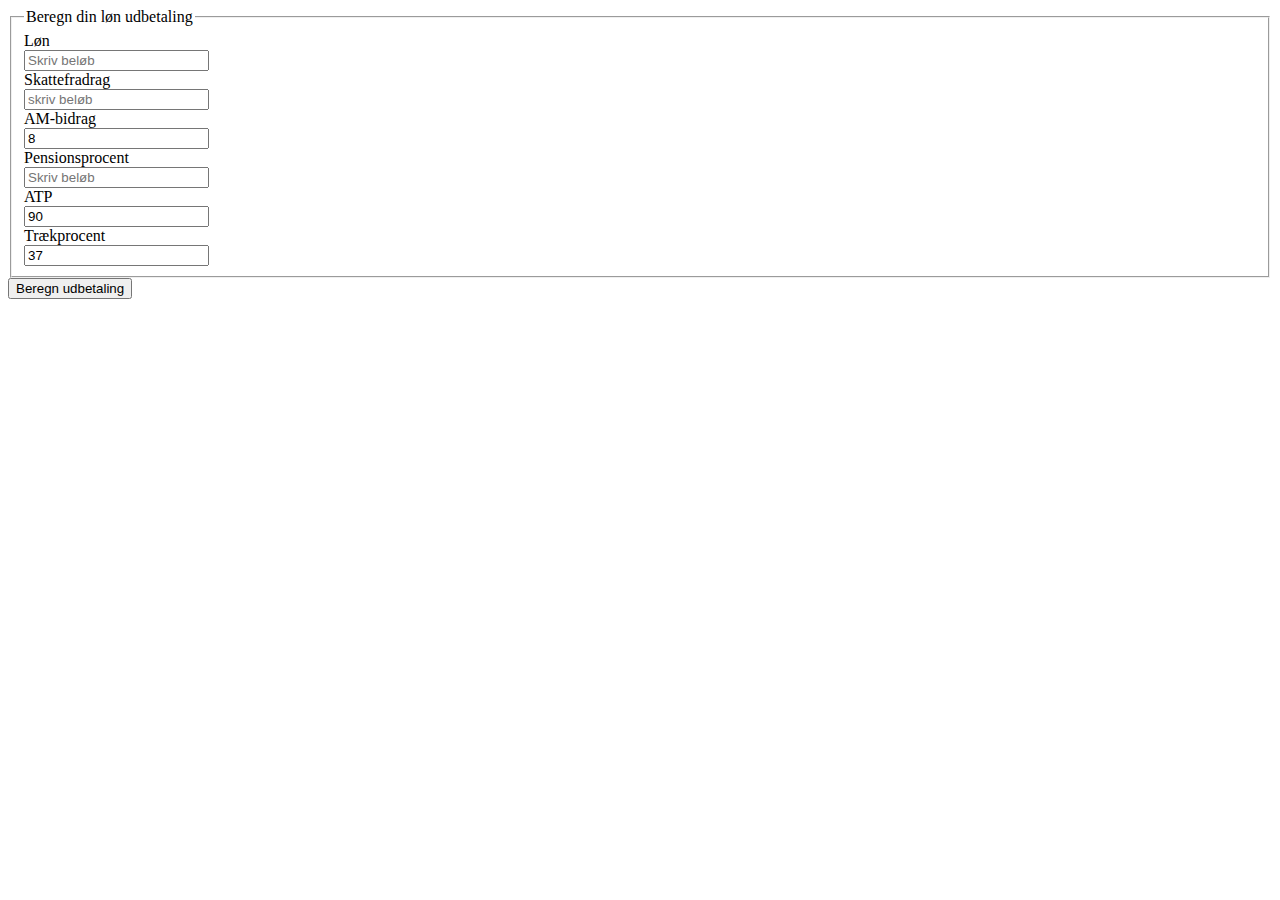
==== myfiles/2/pursue-create-a-new-form/form2.html @ d10d0ff6 "keep working on html php forms" ====
<!doctype html>
<html lang="en">
<head>
	<meta charset="utf-8">
	<meta name="viewport" content="width=device-width, initial-scale=1, shrink-to-fit=no">
	<title>Form</title>
</head>
<body>
	<form action="form_handler2.php" method="post">
		<fieldset><legend>Beregn din løn udbetaling</legend>
			<form action="handle_form.php" method="post">
				<div>
					<label for="loen">Løn</label>

					<div>
						<input type="number" id="loen" name="loen" placeholder="Skriv beløb">
					</div>
				</div>
				<div>
					<label for="skattefradrag">Skattefradrag</label>
					<div>
						<input type="number" id="skattefradrag" name="skattefradrag" placeholder="skriv beløb">
					</div>
				</div>

				<div>
					<label for="am-bidrag">AM-bidrag</label>
					<div>
						<input type="number" id="am-bidrag" name="am-bidrag" placeholder="skriv procent" value="8">
					</div>
				</div>

				<div>
					<label for="pensionsprocent">Pensionsprocent</label>
					<div>
						<input type="number" id="pensionsprocent" name="pensionsprocent" placeholder="Skriv beløb">
					</div>
				</div>
				
				<div>
					<label for="atp">ATP</label>
					<div>
						<input type="number" id="atp" name="atp" value="90">
					</div>
				</div>

				<div>
					<label for="traekprocent">Trækprocent</label>
					<div>
						<input type="number" id="traekprocent" name="traekprocent" value="37">
					</div>
				</div>

			</fieldset>
			<button type="submit" name="submit">Beregn udbetaling</button>
		</form>
	</div>
</body>
</html>
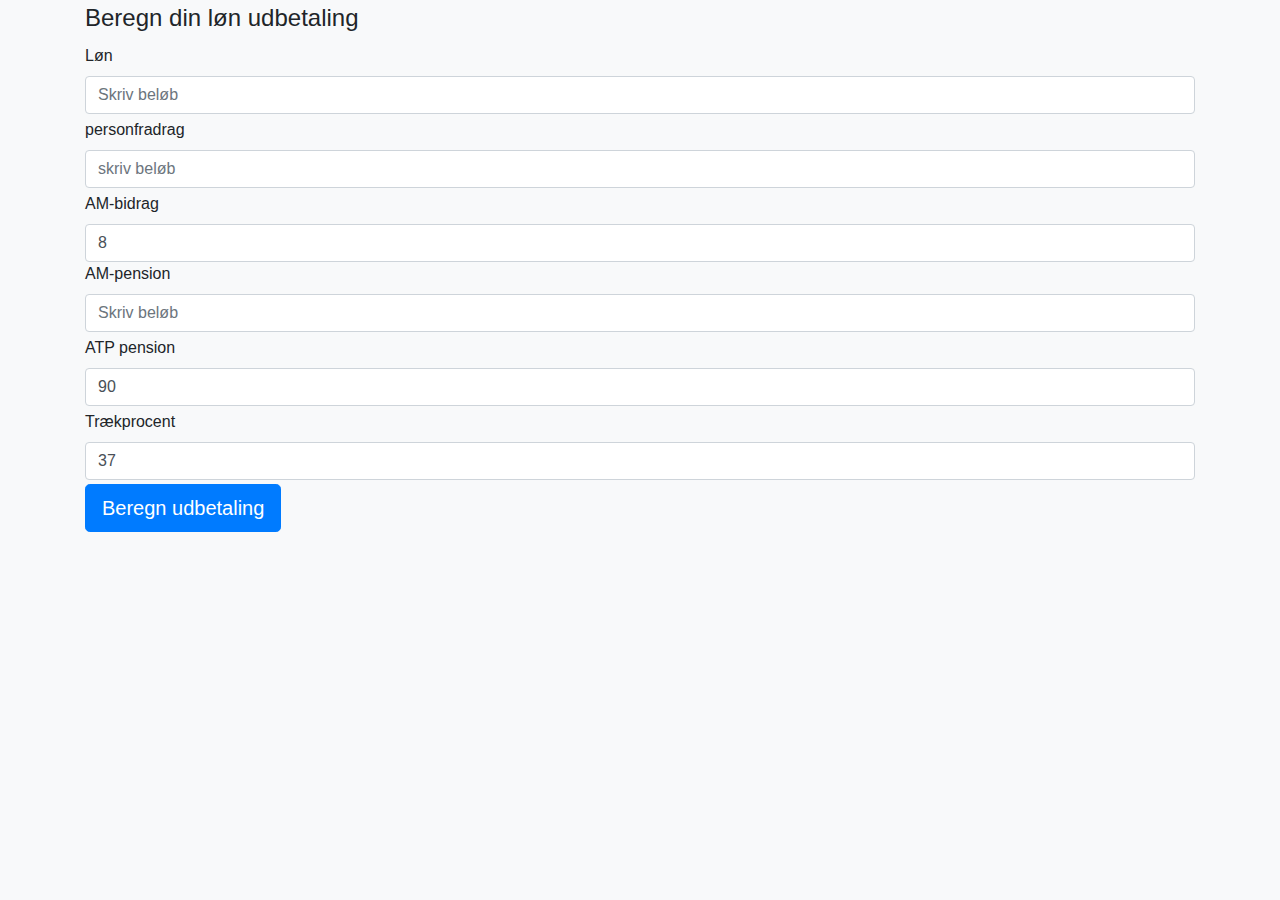
==== commit da983382: "A more correct form tax calculator" ====
--- a/myfiles/2/pursue-create-a-new-form/form2.html
+++ b/myfiles/2/pursue-create-a-new-form/form2.html
@@ -1,59 +1,65 @@
 <!doctype html>
-<html lang="en">
+<html lang="da-DK">
 <head>
 	<meta charset="utf-8">
 	<meta name="viewport" content="width=device-width, initial-scale=1, shrink-to-fit=no">
+	<link rel="stylesheet" href="https://stackpath.bootstrapcdn.com/bootstrap/4.3.1/css/bootstrap.min.css" integrity="sha384-ggOyR0iXCbMQv3Xipma34MD+dH/1fQ784/j6cY/iJTQUOhcWr7x9JvoRxT2MZw1T" crossorigin="anonymous">
+	<!-- <link rel="stylesheet" type="text/css" href="bootstrap-4.3.1-dist/css/bootstrap.min.css"> -->
 	<title>Form</title>
 </head>
-<body>
-	<form action="form_handler2.php" method="post">
-		<fieldset><legend>Beregn din løn udbetaling</legend>
-			<form action="handle_form.php" method="post">
-				<div>
-					<label for="loen">Løn</label>
+<body class="bg-light">
 
-					<div>
-						<input type="number" id="loen" name="loen" placeholder="Skriv beløb">
+	<div class="container">
+
+		<form action="form_handler2.php" method="post">
+			<fieldset><legend>Beregn din løn udbetaling</legend>
+				<form action="handle_form.php" method="post">
+
+					<div class="form-group mb-1">
+						<label for="loen">Løn</label>
+						<input class="form-control" type="number" id="loen" name="loen" placeholder="Skriv beløb">
 					</div>
-				</div>
-				<div>
-					<label for="skattefradrag">Skattefradrag</label>
-					<div>
-						<input type="number" id="skattefradrag" name="skattefradrag" placeholder="skriv beløb">
+
+					<div class="form-group mb-1">
+						<label for="skattefradrag">personfradrag</label>
+						<input class="form-control" type="number" id="skattefradrag" name="skattefradrag" placeholder="skriv beløb">
 					</div>
-				</div>
 
-				<div>
-					<label for="am-bidrag">AM-bidrag</label>
-					<div>
-						<input type="number" id="am-bidrag" name="am-bidrag" placeholder="skriv procent" value="8">
+					<div class="form-grou mb-1p">
+						<label for="am_bidrag">AM-bidrag</label>
+						<input class="form-control" type="number" id="am_bidrag" name="am_bidrag" placeholder="skriv procent" value="8">
 					</div>
-				</div>
 
-				<div>
-					<label for="pensionsprocent">Pensionsprocent</label>
-					<div>
-						<input type="number" id="pensionsprocent" name="pensionsprocent" placeholder="Skriv beløb">
+					<div class="form-group mb-1">
+						<label for="pensionsprocent">AM-pension</label>
+						<input class="form-control" type="number" id="pensionsprocent" name="pensionsprocent" placeholder="Skriv beløb">
 					</div>
-				</div>
-				
-				<div>
-					<label for="atp">ATP</label>
-					<div>
-						<input type="number" id="atp" name="atp" value="90">
+
+					<div class="form-group mb-1">
+						<label for="atp">ATP pension</label>
+						<input class="form-control" type="number" id="atp" name="atp" value="90">
 					</div>
-				</div>
 
-				<div>
-					<label for="traekprocent">Trækprocent</label>
-					<div>
-						<input type="number" id="traekprocent" name="traekprocent" value="37">
+					<div class="form-group mb-1">
+						<label for="traekprocent">Trækprocent</label>
+						<input class="form-control" type="number" id="traekprocent" name="traekprocent" value="37">
 					</div>
-				</div>
 
-			</fieldset>
-			<button type="submit" name="submit">Beregn udbetaling</button>
-		</form>
-	</div>
-</body>
-</html>+				</fieldset>
+				<button type="submit" class="btn btn-primary btn-lg" name="submit">Beregn udbetaling</button>
+			</form>
+
+		</div>
+
+		<!-- Optional JavaScript -->
+		<!-- jQuery first, then Popper.js, then Bootstrap JS -->
+		<script src="https://code.jquery.com/jquery-3.3.1.slim.min.js" integrity="sha384-q8i/X+965DzO0rT7abK41JStQIAqVgRVzpbzo5smXKp4YfRvH+8abtTE1Pi6jizo" crossorigin="anonymous"></script>
+		<script>window.jQuery || document.write('<script src="bootstrap-4.3.1-dist/js/jquery-3.3.1.slim.min.js"><\/script>')</script>
+
+		<script src="https://cdnjs.cloudflare.com/ajax/libs/popper.js/1.14.7/umd/popper.min.js" integrity="sha384-UO2eT0CpHqdSJQ6hJty5KVphtPhzWj9WO1clHTMGa3JDZwrnQq4sF86dIHNDz0W1" crossorigin="anonymous"></script>
+		<script>window.jQuery || document.write('<script src="bootstrap-4.3.1-dist/js/popper.min.js"><\/script>')</script>
+
+		<script src="https://stackpath.bootstrapcdn.com/bootstrap/4.3.1/js/bootstrap.min.js" integrity="sha384-JjSmVgyd0p3pXB1rRibZUAYoIIy6OrQ6VrjIEaFf/nJGzIxFDsf4x0xIM+B07jRM" crossorigin="anonymous"></script>
+		<script>window.jQuery || document.write('<script src="bootstrap-4.3.1-dist/js/bootstrap.min.js"><\/script>')</script>
+	</body>
+	</html>